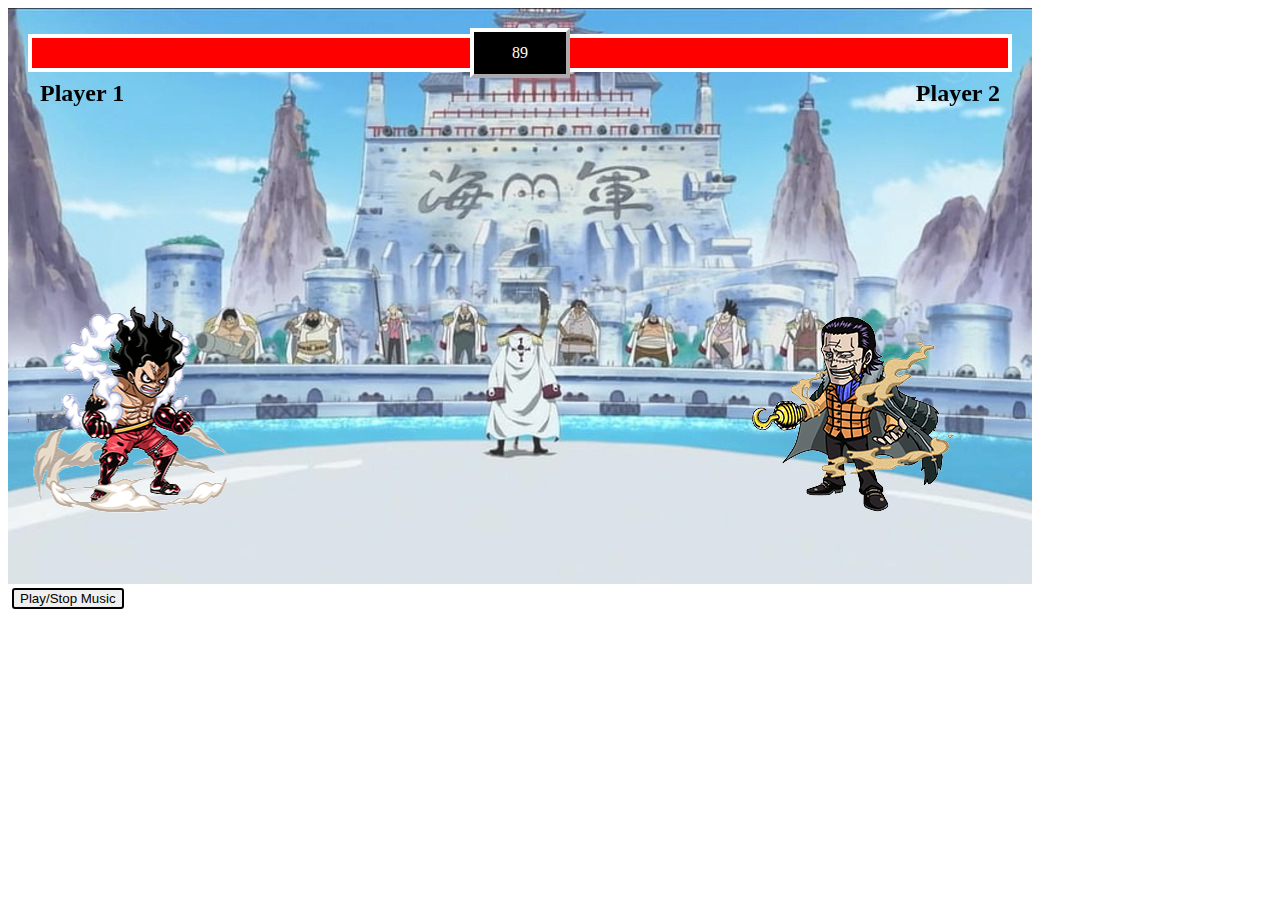
==== game.html @ 68eec0d0 "one piece game pvp" ====
<head>
  <link rel="preconnect" href="https://fonts.googleapis.com" />
  <link rel="preconnect" href="https://fonts.gstatic.com" crossorigin />
  <link rel="stylesheet" href="game.css">
</head>

<body>
  
  <!-- red container div -->
  <div style="position: relative; display: inline-block">
    <!-- smaller red container div -->
    <div class="small_red_div">
      <!-- player health -->
      <div class="playerhealthBar">
        <div style="background-color:black; height: 30px; width: 100%">
          <br><h1 style="font-size:x-large;padding:0.5rem">Player 1</h1>
        </div>
        <div id="playerHealth"></div>  
      </div>

      <!-- timer -->
      <div id="timer"></div>

      <!-- enemy health -->
      <div class="enemy_health">
        <div style="background-color: black; height: 30px">
          <br><h1 style="font-size:x-large;padding:0.5rem; text-align:end">Player 2</h1>
        </div>
        <div id="enemyHealth"></div>
      </div>
    </div>
      
    <div>
      <canvas></canvas> 
      <br>   
      <div class="tips"> 
        <button style="border: 2px solid black; margin:4px; border-radius:3px" onclick="togglePlay()">Play/Stop Music
        </button>  
      </div>
    </div>
  </div>

  <div class="game-over hide ">
    <div class="message" >Game Over!</div>
    <br>
    <div id="displayText">tie</div> 
    <div class="play-again">play again</div>

  </div>
  <audio  autoplay id="myAudio"  loop>
    <source src="./audio/bgsong.mp3" type="audio/mpeg">
  </audio>
  

  <script
    src="https://cdnjs.cloudflare.com/ajax/libs/gsap/3.9.1/gsap.min.js"
    integrity="sha512-H6cPm97FAsgIKmlBA4s774vqoN24V5gSQL4yBTDOY2su2DeXZVhQPxFK4P6GPdnZqM9fg1G3cMv5wD7e6cFLZQ=="
    crossorigin="anonymous"
    referrerpolicy="no-referrer"
  ></script>
  <script src="js/utils.js"></script>
  <script src="js/classes.js"></script>
  <script src="index.js"></script>
</body>
---- game.css ----
* {
    box-sizing: border-box;
    
  }

.small_red_div{
    position: absolute;
    display: flex;
    width: 100%;
    align-items: center;
    padding: 20px;
}

.playerhealthBar{
    position: relative;
    width: 100%;
    display: flex;
    justify-content: flex-end;
    border-top: 4px solid white;
    border-left: 4px solid white;
    border-bottom: 4px solid white;
}

#playerHealth{
    position: absolute;
    background: red;
    top: 0;
    right: 0;
    bottom: 0;
    width: 100%;
}

#timer{
    background-color: black;
    width: 100px;
    height: 50px;
    flex-shrink: 0;
    display: flex;
    align-items: center;
    justify-content: center;
    color: white;
    border: 4px outset white;
}

.enemy_health{
    position: relative;
    width: 100%;
    border-top: 4px solid white;
    border-bottom: 4px solid white;
    border-right: 4px solid white;
}

#enemyHealth{
    position: absolute;
    background: red;
    top: 0;
    right: 0;
    bottom: 0;
    left: 0;
}















.game-over{
    width :100%;
    height: 100%;

    position: absolute;
    top: 0;
    left: 0;
    right: 0;

    background-color: rgba(0,0,0,0.85);

    display: flex;
    align-items: center;
    justify-content: center;
    flex-direction: column;
    font-size: 30px;

    border: 1px solid rgb(33,33,33);

}


.hide{
    visibility:hidden;
}

.message{
    font-size: 60px;
     color: white;
}

.play-again{
    margin-top: 1rem;
    border: 2px  black;
    background-color: rgb(17,170,25);
    content: white;
    padding: 1rem 1.5rem;
    border-radius: 0.75rem;
    transition: all 300ms ease-in-out ;
    cursor: pointer;
    
}

.play-again:hover{
    color: white;
    padding: 1rem 2rem;
    background-color: rgb(23,214,33);
}

#displayText{
    font-size: 60px;
    color: gold;
}
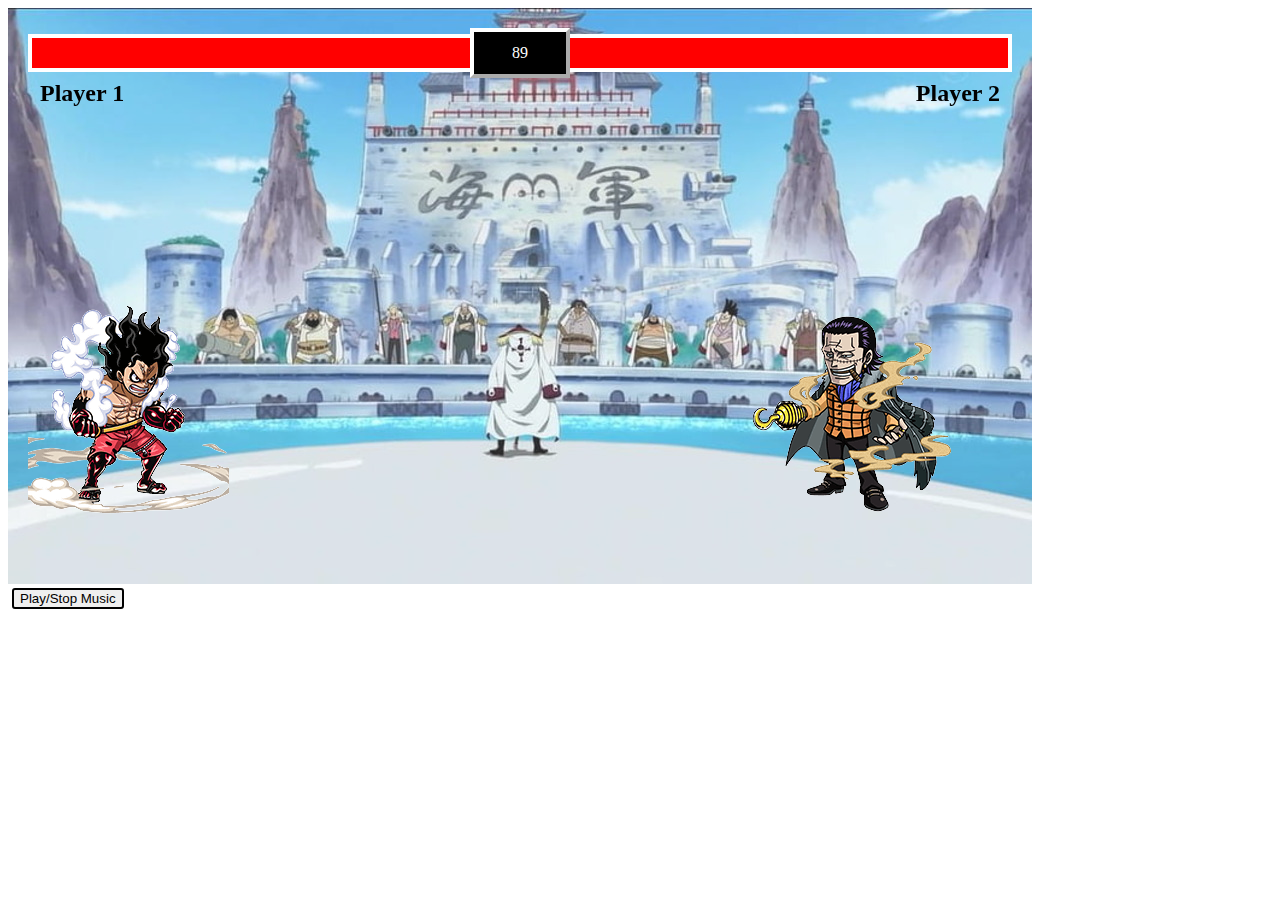
==== commit b4000fa3: "favicon updated" ====
--- a/game.html
+++ b/game.html
@@ -2,7 +2,9 @@
   <link rel="preconnect" href="https://fonts.googleapis.com" />
   <link rel="preconnect" href="https://fonts.gstatic.com" crossorigin />
   <link rel="stylesheet" href="game.css">
+  <link rel="icon" href="img/nami.png" type="image/png">
 </head>
+  
 
 <body>
   
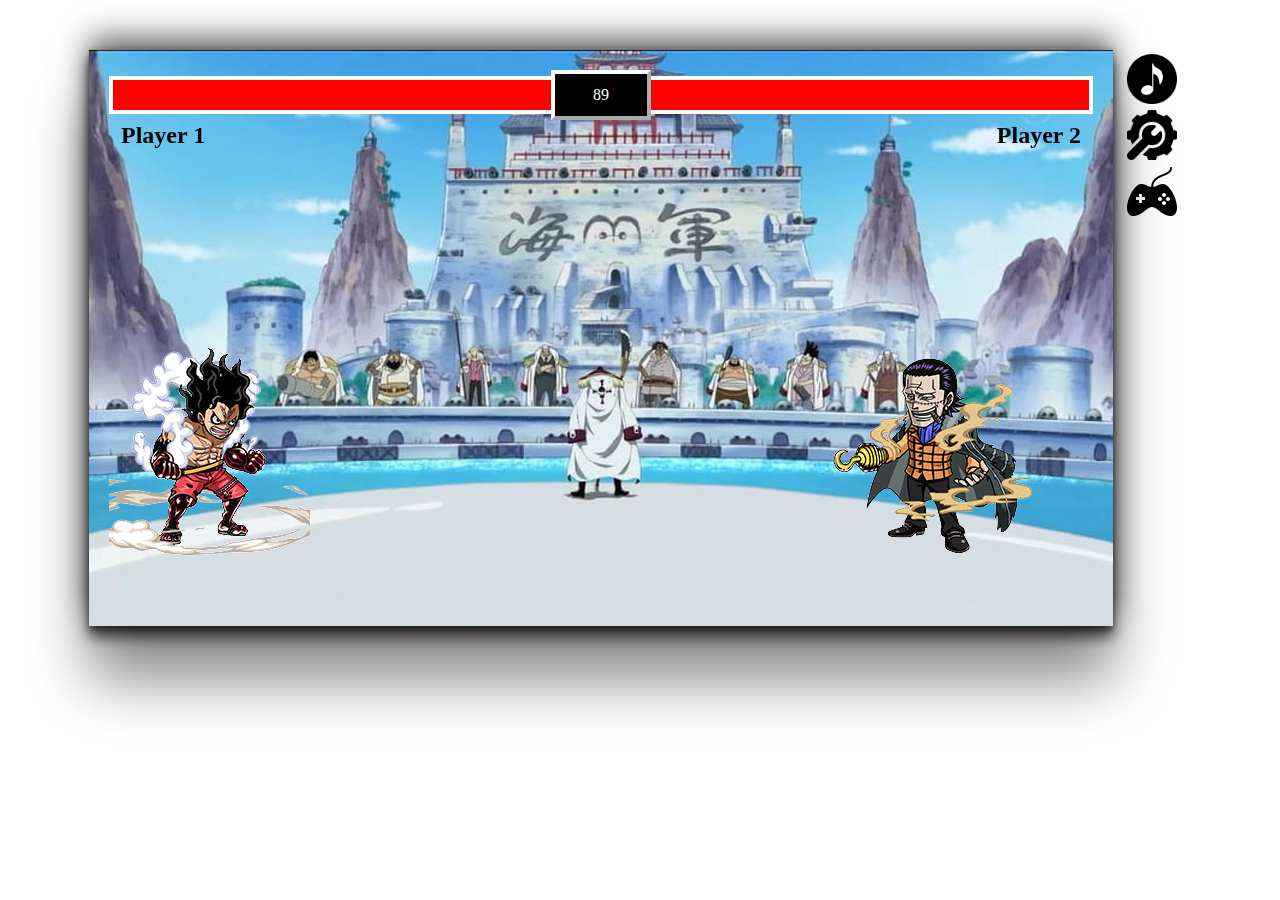
==== commit 23953937: "improves the UI" ====
--- a/game.html
+++ b/game.html
@@ -32,14 +32,38 @@
       </div>
     </div>
       
-    <div>
-      <canvas></canvas> 
+    <div class="canvasContainer">
+      <canvas class="canvas"></canvas> 
       <br>   
-      <div class="tips"> 
-        <button style="border: 2px solid black; margin:4px; border-radius:3px" onclick="togglePlay()">Play/Stop Music
-        </button>  
+    
+      <div id="popup" class="popup">
+          <div class="popup-content">
+              <p>Select background Color :</p>
+              <div id="colorBtnDiv">
+                <button class="color-btn" data-color="white"></button>
+                <button class="color-btn" data-color="wheat"></button>
+                <button class="color-btn" data-color="black"></button>
+                <button class="color-btn" data-color="pink"></button> 
+              </div>
+      
+              <button id="closePopupBtn">Close</button>
+          </div>
+      </div>
+
+      <div id="popIup" class="popupI">
+        <div class="popup-contentI">
+            <p>Instructions</p>
+
+         
+            <button id="closePopupIBtn">Close</button>
+        </div>  
       </div>
     </div>
+  </div>
+  <div class="config">
+      <img class="musicImg" onclick="togglePlay()"  src="img/musicbtn2.png" >
+        <img class="SettingImg" id="openPopupBtn"  src="img/setting.png" >
+        <img class="SettingImg" id="openPopupIBtn"  src="img/gameI.png" >
   </div>
 
   <div class="game-over hide ">
--- a/game.css
+++ b/game.css
@@ -1,7 +1,19 @@
 * {
     box-sizing: border-box;
-    
-  }
+}
+
+body{
+    display: flex;
+    justify-content: center;
+    align-items:start;
+    margin-top: 50px;
+}
+
+
+.canvas{
+    box-shadow: rgba(0, 0, 0, 0.45) 0px 54px 55px, rgba(0, 0, 0, 0.62) 0px -12px 30px, rgba(0, 0, 0, 0.42) 0px 4px 6px, rgba(0, 0, 0, 0.57) 0px 12px 13px, rgba(0, 0, 0, 0.09) 0px -3px 5px;
+}
+
 
 .small_red_div{
     position: absolute;
@@ -59,37 +71,19 @@
     left: 0;
 }
 
-
-
-
-
-
-
-
-
-
-
-
-
-
-
 .game-over{
     width :100%;
     height: 100%;
-
     position: absolute;
     top: 0;
     left: 0;
     right: 0;
-
     background-color: rgba(0,0,0,0.85);
-
     display: flex;
     align-items: center;
     justify-content: center;
     flex-direction: column;
     font-size: 30px;
-
     border: 1px solid rgb(33,33,33);
 
 }
@@ -127,3 +121,127 @@
     color: gold;
 }
 
+.tips{
+    margin-top: 12px;
+}
+
+.musicImg{
+    width: 50px;
+    margin: 0 10px;
+    cursor: pointer;
+       
+}
+
+.musicImg:hover{
+    background-color: palevioletred;
+    border-radius: 50%;
+    scale: 1.1;
+}
+
+.SettingImg{
+    width: 50px;
+    cursor: pointer;
+}
+
+.SettingImg:hover{
+    scale:1.1;
+    background-color: palevioletred;
+    border-radius: 50%;
+    border: 6px outset black;
+}
+
+
+
+#popup {
+    display: none; 
+    position: fixed;
+    top: 0;
+    left: 0;
+    width: 100%;
+    height: 100%;
+    background-color: rgba(0, 0, 0, 0.5); 
+    justify-content: center;
+    align-items: center;
+
+}
+
+#popIup {
+    display: none; 
+    position: fixed;
+    top: 0;
+    left: 0;
+    width: 100%;
+    height: 100%;
+    background-color: rgba(0, 0, 0, 0.5); 
+    justify-content: center;
+    align-items: center;
+
+}
+
+.popup-content {
+    background-color: white;
+    padding: 20px;
+    border-radius: 10px;
+    text-align: center;
+}
+
+.popup-contentI {
+    background-color: white;
+    padding: 20px;
+    border-radius: 10px;
+    text-align: center;
+}
+
+button {
+    margin-top: 10px;
+    padding: 10px 20px;
+    border: none;
+    border-radius: 5px;
+    cursor: pointer;
+}
+
+
+#closePopupBtn {
+    background-color: red;
+    color: white;
+    margin-top: 30px;
+}
+
+#closePopupBtnI {
+    background-color: red;
+    color: white;
+    margin-top: 30px;
+}
+
+
+
+
+button[data-color="white"] {
+    background-color: white;
+    border: 2px solid;
+}
+
+button[data-color="black"] {
+    background-color:black;
+    
+}
+
+button[data-color="wheat"] {
+    background-color:wheat;
+    border: 2px solid;
+}
+
+button[data-color="pink"] {
+    background-color:pink;
+    border: 2px solid;
+}
+
+
+.config{
+    display: flex;
+    flex-direction: column;
+    gap: 6px;
+    align-items: baseline;
+    padding: 2px;
+    margin: 2px;
+}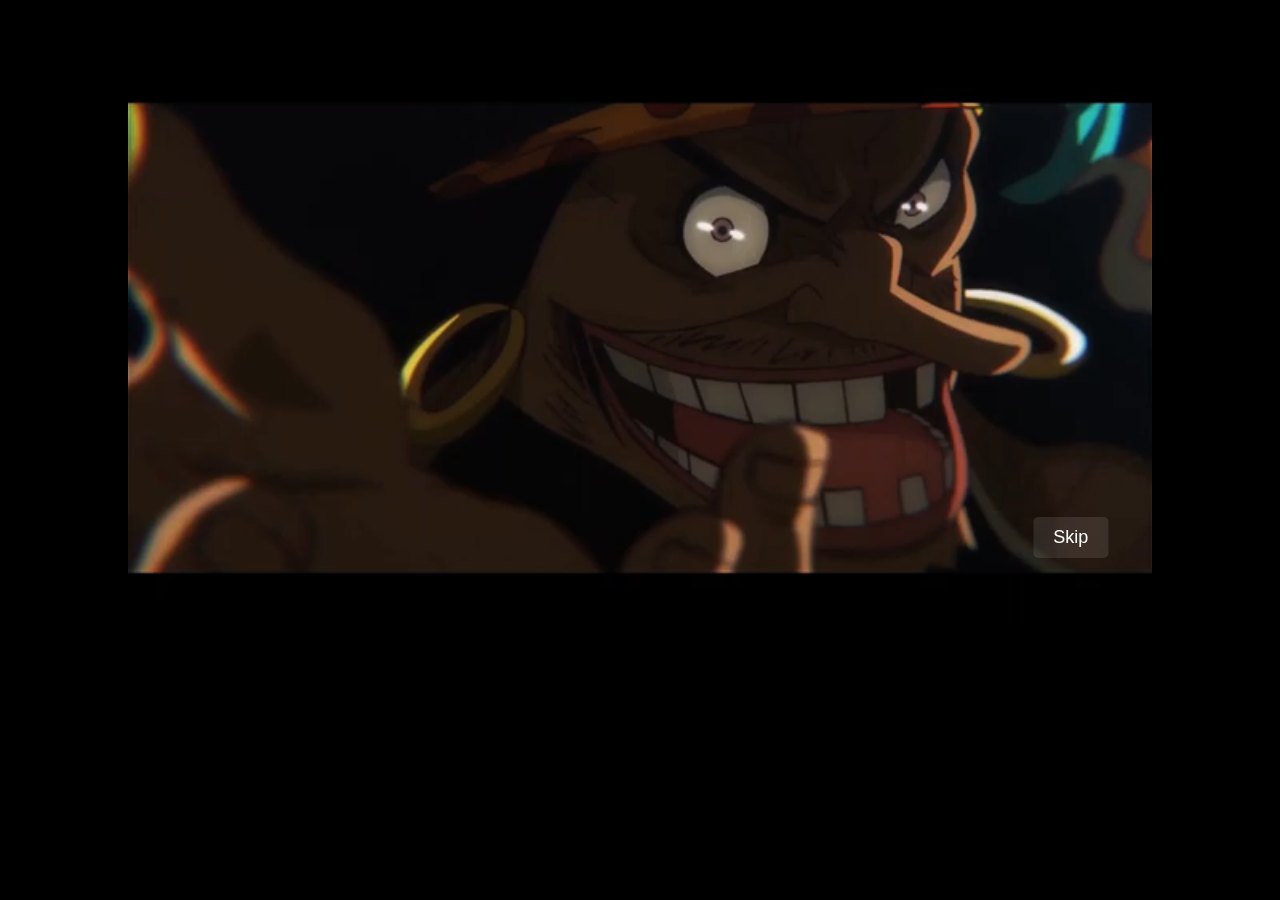
==== commit 7be0cbca: "intro and cutscenes added" ====
--- a/game.html
+++ b/game.html
@@ -15,7 +15,9 @@
       <!-- player health -->
       <div class="playerhealthBar">
         <div style="background-color:black; height: 30px; width: 100%">
-          <br><h1 style="font-size:x-large;padding:0.5rem">Player 1</h1>
+          <br><h1 style="font-size:x-large;padding:0.5rem">Player 1 
+          </h1>
+          
         </div>
         <div id="playerHealth"></div>  
       </div>
@@ -27,15 +29,34 @@
       <div class="enemy_health">
         <div style="background-color: black; height: 30px">
           <br><h1 style="font-size:x-large;padding:0.5rem; text-align:end">Player 2</h1>
+          
         </div>
         <div id="enemyHealth"></div>
       </div>
     </div>
       
     <div class="canvasContainer">
+      <video autoplay id="introVideo" >
+        <source src="/video/intro1.mp4" type="video/mp4">
+        Your browser does not support the video tag.
+      </video>
+      <video autoplay id="gameOverVideo" >
+        <source src="/video/End Game.mp4" type="video/mp4">
+        Your browser does not support the video tag.
+      </video>
+      <video autoplay id="crocodileCutScene" >
+        <source src="/video/crocodile.mp4" type="video/mp4">
+        Your browser does not support the video tag.
+      </video>
+      <video autoplay id="doffyCutScene" >
+        <source src="/video/doffy.mp4" type="video/mp4">
+        Your browser does not support the video tag.
+      </video>
+      <button id="skipButton" >Skip</button>
       <canvas class="canvas"></canvas> 
       <br>   
     
+      <!-- i will use these three features later on -->
       <div id="popup" class="popup">
           <div class="popup-content">
               <p>Select background Color :</p>
@@ -72,8 +93,9 @@
     <div id="displayText">tie</div> 
     <div class="play-again">play again</div>
 
+
   </div>
-  <audio  autoplay id="myAudio"  loop>
+  <audio  id="myAudio" loop>
     <source src="./audio/bgsong.mp3" type="audio/mpeg">
   </audio>
   
--- a/game.css
+++ b/game.css
@@ -7,13 +7,50 @@
     justify-content: center;
     align-items:start;
     margin-top: 50px;
+    background: black;
 }
 
 
 .canvas{
+    opacity: 0;
+    transition: opacity 1s ease-in;
     box-shadow: rgba(0, 0, 0, 0.45) 0px 54px 55px, rgba(0, 0, 0, 0.62) 0px -12px 30px, rgba(0, 0, 0, 0.42) 0px 4px 6px, rgba(0, 0, 0, 0.57) 0px 12px 13px, rgba(0, 0, 0, 0.09) 0px -3px 5px;
-}
-
+    
+}
+
+#introVideo {
+    transition: opacity 2s ease-out;
+    position: absolute;
+    width: 1024px;
+    height: 576px;
+}
+
+#crocodileCutScene, #doffyCutScene,#gameOverVideo{
+    transition: opacity 2s ease-out;
+    position: relative;
+    width: 1024px;
+    height: 576px;
+}
+
+#introVideo{
+    opacity: 1;
+}
+
+#gameOverVideo{
+    opacity: 0;
+    display: none;
+}
+
+#crocodileCutScene{
+    opacity: 0;
+    display: none;
+  
+}
+
+#doffyCutScene{
+    opacity: 0;
+    display: none;
+}
 
 .small_red_div{
     position: absolute;
@@ -126,6 +163,8 @@
 }
 
 .musicImg{
+    /* will use this feature later on */
+    display: none; 
     width: 50px;
     margin: 0 10px;
     cursor: pointer;
@@ -144,6 +183,8 @@
 }
 
 .SettingImg:hover{
+    /* will use this feature later on */
+    display: none;
     scale:1.1;
     background-color: palevioletred;
     border-radius: 50%;
@@ -238,10 +279,26 @@
 
 
 .config{
-    display: flex;
+    /* will use this feature later on */
+    display: none;
+    /* display: flex; */
     flex-direction: column;
     gap: 6px;
     align-items: baseline;
     padding: 2px;
     margin: 2px;
+}
+
+
+#skipButton{
+    position: absolute;
+    top: 80%;
+    left: 95%;
+    transform: translate(-90%,-10%);
+    font-size: 18px;
+    cursor: pointer;
+    z-index: 1;
+    color: white;
+    background-color: rgb(255,255,255,0.1);
+
 }